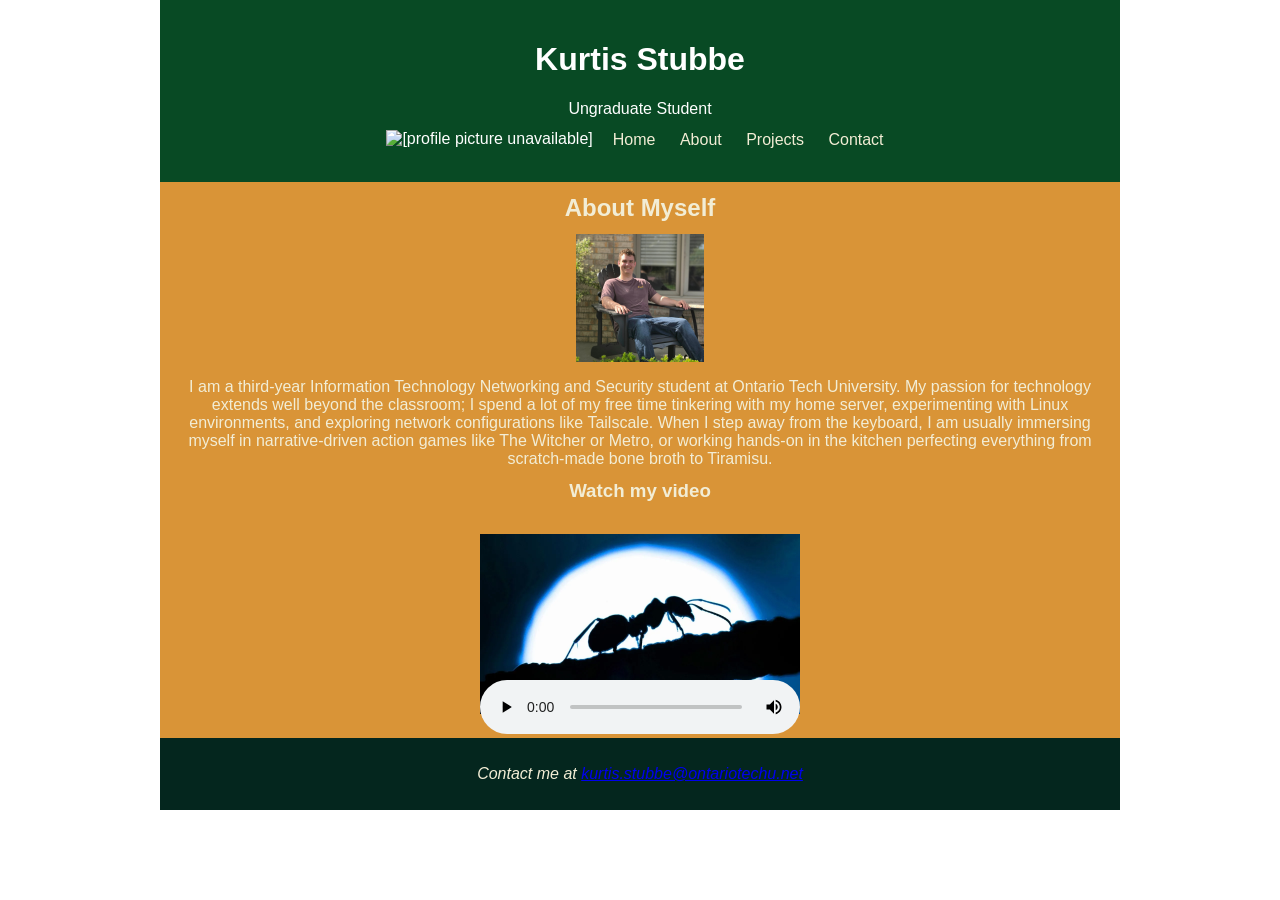
==== about.html @ 85a38510 "added about me page with more css styling as well as images and a video" ====
<!DOCTYPE html>
<html lang="en">
<head>
    <meta charset="UTF-8">
    <title>Kurtis' Portfolio</title>
    <meta name="viewport" content="width=device-width">
    <!--style sheet is for full-size monitor-->
    <link href="full.css" rel="stylesheet" type="text/css" 
    media="only screen and (min-width:960px)">
    <!--style sheet is for tablet-->
    <link href="tablet.css" rel="stylesheet" type="text/css"
    media="only screen and (min-width:481px) and (max-width:959px)">
    <!--style sheet is for smart phone-->
    <link href="smartphone.css" rel="stylesheet" type="text/css"
    media="only screen and (max-width:480px)">
</head>
<div id="wrapper">
    <header>
        <h1>Kurtis Stubbe</h1>
        <p>Ungraduate Student</p>
        <div id="nav-container">
            <img id="profile" src="profile.png" alt="[profile picture unavailable]">
            <nav>
                <a href="index.html">Home</a>
                <a href="about.html">About</a>
                <a href="projects.html">Projects</a>
                <a href="contact.html">Contact</a>
            </nav>
        </div>
    </header>
    <article>
        <h2>About Myself</h2>
        <div class="image-container">
            <img id="about-me-photo" src="AboutMePhoto.jpg" alt="[About Me photo unavailable]"/>
        </div>
        <p>
            I am a third-year Information Technology Networking and Security student at Ontario Tech University. 
            My passion for technology extends well beyond the classroom; I spend a lot of my free time tinkering 
            with my home server, experimenting with Linux environments, and exploring network configurations 
            like Tailscale. When I step away from the keyboard, I am usually immersing myself in narrative-driven 
            action games like The Witcher or Metro, or working hands-on in the kitchen perfecting everything from 
            scratch-made bone broth to Tiramisu.
        </p>
        <div class="image-container">

            <h3>Watch my video</h3>
            <video 
            controls 
            width="320" height="220" 
            poster="thumbnail.png"
            id="video"
            preload>
            <source src="video.mp4" type="video/mp4">
            <source src="video.ogv" type="video/ogg">
        </video>
    </div>
    </article>
    <footer>
        <address>
            <p>
                Contact me at <a href="mailto:kurtis.stubbe@ontariotechu.net">
                kurtis.stubbe@ontariotechu.net</a>
            </p>
        </address>
    </footer>
</div>
---- full.css ----
* {
  box-sizing: border-box;
}

body {
  margin: 0;
  font-family: Arial, sans-serif;
  color: #F2EDD5;
}

header {
  background-color: #084A24;
  color: white;
  padding: 20px;
  text-align: center;
}

header nav a {
  color: white;
  margin:0 10px;
  text-decoration: none;

}

section {
  padding: 40px 20px;
}

#projects {
  display: flex;
  gap:20px;
  flex-wrap: wrap;

}

#wrapper {
    width: 960px;
    margin-left: auto;
    margin-right: auto;
    background-color:#D99437;
}

.card {
  background-color: #F2EDD5;
  border: 1px solid #F26716;
  border-radius: 8px;
  padding: 20px;
  flex:1;
  min-width: 200px;
}

footer {
  background-color: #04261E;
  color: #F2EDD5;
  text-align: center;
  padding: 15px;
}

#nav-container {
    display: inline-block;
}

header nav {
  display: inline-block;
  vertical-align: middle; 
  margin-left: 10px;     
}

header nav a {
  color: #F2EDD5;
  margin: 0 10px;
}

#profile {
    height: 32px;
    float:left
}
#about-me-photo {
  height: 128px;
  
}
article h2,h3,p {
    margin: 12px;
    text-align: center;
}
.image-container {
    text-align: center;
}
.clear {
    clear: both;
}
---- tablet.css ----
@charset "UTF-8";

body {
    color: white;
    font-family: Verdana, Geneva, Arial, sans-serif;
    padding: 0px;
    margin: 0px;
}

h1,h2,h3,h4,h5,h6,p,li {
    margin-left: 15px;
    margin-top: 0px;
}

#wrapper {
    width: 100%;
    height: 800px;
    margin-left: auto;
    margin-right: auto;
    background-color: DarkGrey;
}

#right-column {
    float: none;
    height: 600px;
    background-color: DarkOrange;
}

#left-column {
    float: none;
    height: 120px;
}

#footer {
    height: 80px;
    background-color: black;
}

#banner {
    height: 60px;
    background-color: black;
}

.box {
    width: 45%;
    min-height: 120px;
    float: left;
    background-color: black;
    margin: 15px;
    opacity: 1;
}

.button {
    font-size: x-large;
    text-decoration: none;
    background-color: LightBlue;
    display: block;
    width: 25%;
    float: left;
    padding: 8px;
    margin: 5px;
    border-radius: 15px;
    box-shadow: 5px 5px 3px gray;
}

.button:hover {
    box-shadow: 5px 5px 3px black;
}

.clear {
    clear: both;
}

#profile {
    height: 32px;
    float:left
}

#aboutmephoto {
  height: 128px;
  margin: 15px;
}
---- smartphone.css ----
body {
    color: white;
    font-family: Verdana, Geneva, Arial, sans-serif;
    padding: 0px;
    margin: 0px;
}
article h2 {
    margin: 12px;
    color: #04261E;
}
h1,h2,h3,h4,h5,h6,p,li {
    margin-left: 15px;
    margin-top: 0px;
}

#wrapper {
    width: 100%;
}

#right-column {
    width: 100%;
    float: none;
    height: 1200px;
    background-color: DarkOrange;
}

#left-column {
    float: none;
    height: 120px;
    width: 100%;
}

#footer {
    height: 80px;
    background-color: black;
}

#banner {
    height: 100px;
    background-color: black;
}

.box {
    width: 90%;
    min-height: 120px;
    background-color: dark-red;
    margin: 15px;
    opacity: 1;
}

.button {
    font-size: x-large;
    text-decoration: none;
    background-color: LightBlue;
    display: block;
    width: 25%;
    float: left;
    padding: 5px;
    margin: 5px;
    border-radius: 5px;
    box-shadow: 5px 5px 3px gray;
}

.button:hover {
    box-shadow: 5px 5px 3px black;
}
#profile {
    height: 32px;
    float:left
}
#aboutmephoto {
    height: 128px;
    margin: 15px;
}
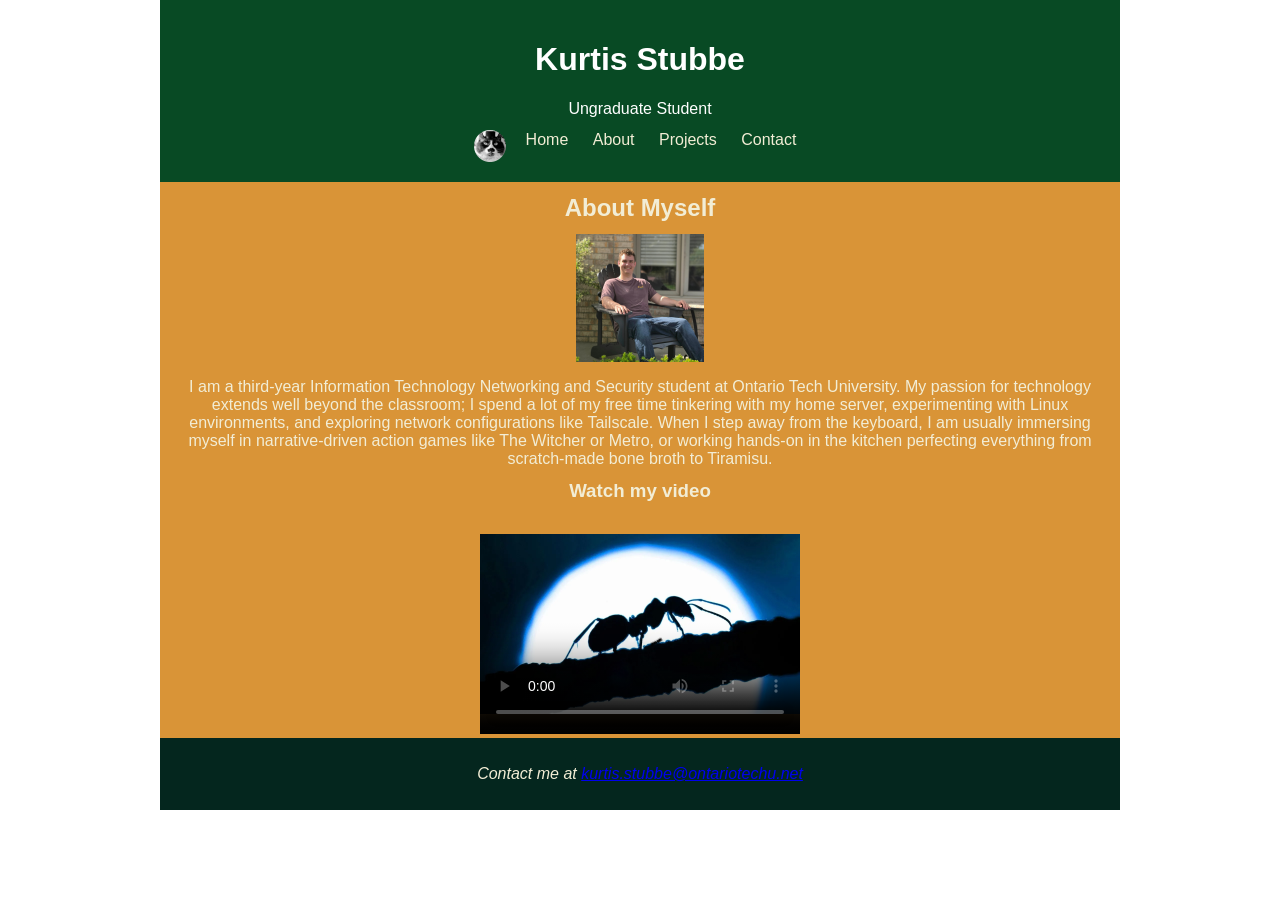
==== commit 4ba70b5c: "fixed file typo again" ====
--- a/about.html
+++ b/about.html
@@ -19,7 +19,7 @@
         <h1>Kurtis Stubbe</h1>
         <p>Ungraduate Student</p>
         <div id="nav-container">
-            <img id="profile" src="profile.png" alt="[profile picture unavailable]">
+            <img id="profile" src="Profile.png" alt="[profile picture unavailable]">
             <nav>
                 <a href="index.html">Home</a>
                 <a href="about.html">About</a>
--- a/full.css
+++ b/full.css
@@ -41,8 +41,8 @@
 }
 
 .card {
-  background-color: #F2EDD5;
-  border: 1px solid #F26716;
+  background-color: #F26716;
+  border: 1px solid #04261E;
   border-radius: 8px;
   padding: 20px;
   flex:1;
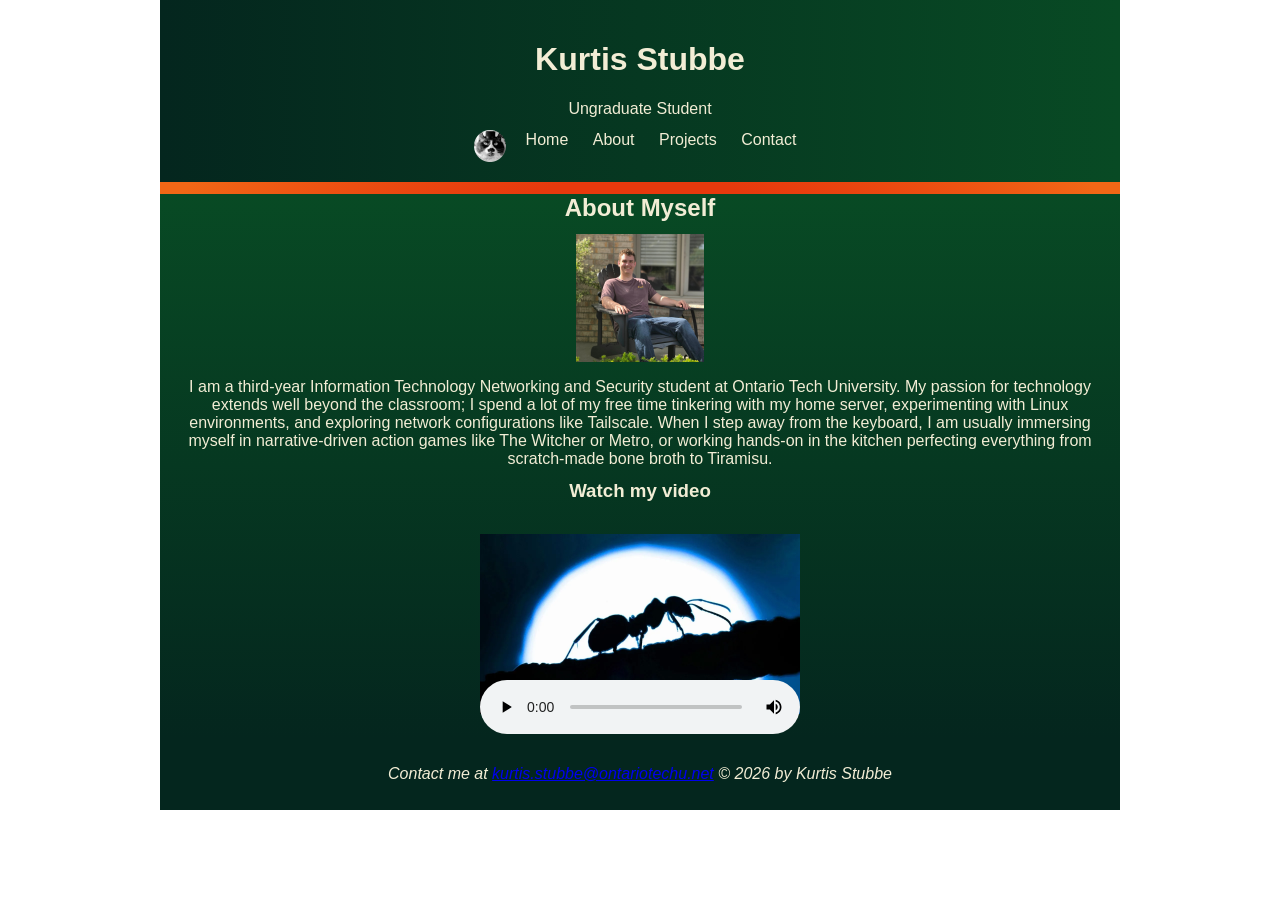
==== commit 741ac6fe: "added copyright to footers" ====
--- a/about.html
+++ b/about.html
@@ -60,6 +60,7 @@
             <p>
                 Contact me at <a href="mailto:kurtis.stubbe@ontariotechu.net">
                 kurtis.stubbe@ontariotechu.net</a>
+                © 2026 by Kurtis Stubbe
             </p>
         </address>
     </footer>
--- a/full.css
+++ b/full.css
@@ -9,17 +9,16 @@
 }
 
 header {
-  background-color: #084A24;
-  color: white;
+  background: linear-gradient(to left, #084A24 0%,#04261E 100%);
+  color: #F2EDD5;
   padding: 20px;
   text-align: center;
 }
 
 header nav a {
-  color: white;
+  color: #F2EDD5;
   margin:0 10px;
   text-decoration: none;
-
 }
 
 section {
@@ -30,18 +29,17 @@
   display: flex;
   gap:20px;
   flex-wrap: wrap;
-
 }
 
 #wrapper {
     width: 960px;
     margin-left: auto;
     margin-right: auto;
-    background-color:#D99437;
+    background:radial-gradient(ellipse at center,  #E7390D 40%,#F26716 77%);
 }
 
 .card {
-  background-color: #F26716;
+  background: linear-gradient(to bottom, #F26716 0%,#E7390D 100%);
   border: 1px solid #04261E;
   border-radius: 8px;
   padding: 20px;
@@ -79,6 +77,9 @@
   height: 128px;
   
 }
+article {
+  background: linear-gradient(to bottom, #084A24 0%,#04261E 100%);
+}
 article h2,h3,p {
     margin: 12px;
     text-align: center;
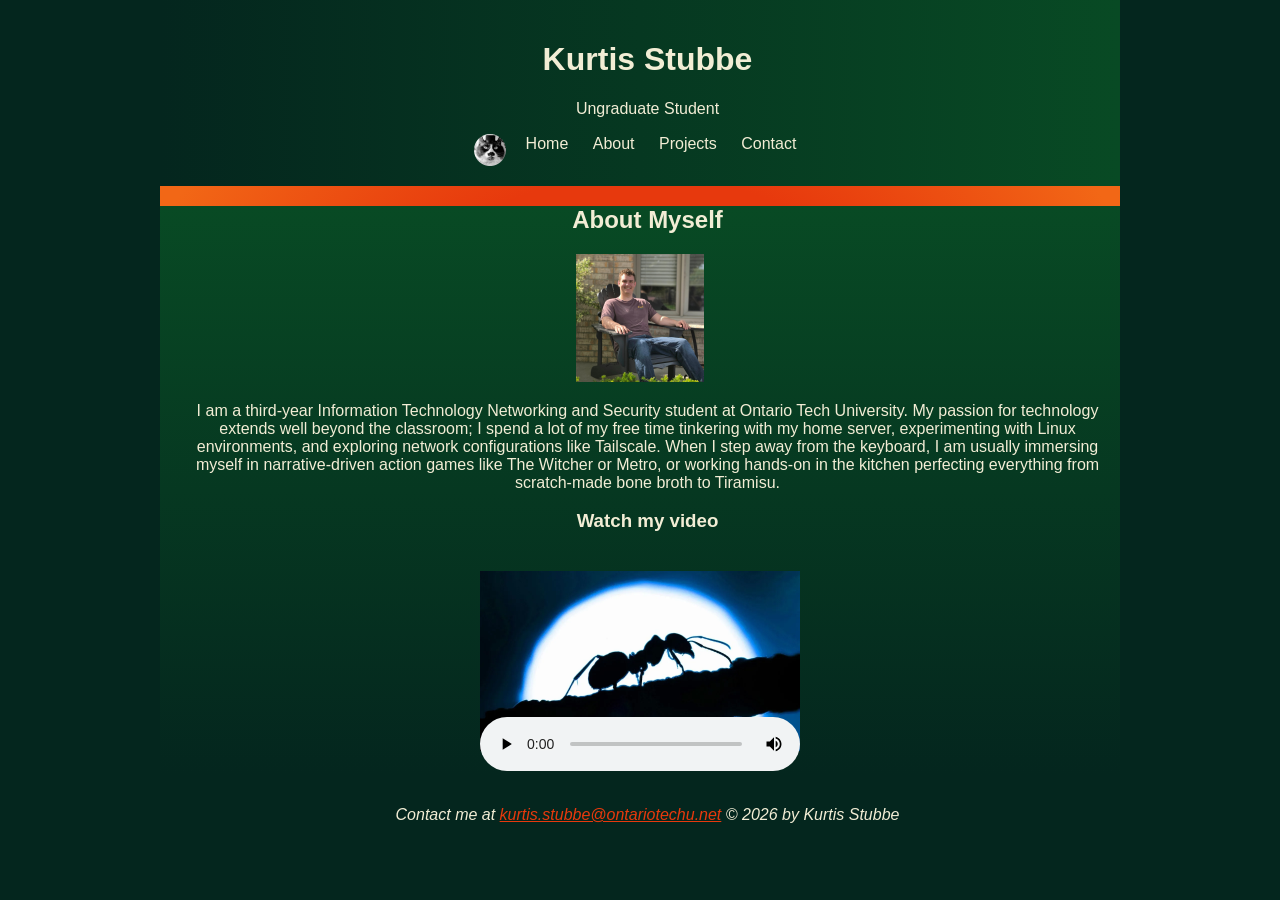
==== commit 10050672: "fixes with the html found with W3C Markup Validation Service" ====
--- a/about.html
+++ b/about.html
@@ -19,7 +19,7 @@
         <h1>Kurtis Stubbe</h1>
         <p>Ungraduate Student</p>
         <div id="nav-container">
-            <img id="profile" src="Profile.png" alt="[profile picture unavailable]">
+            <img id="profile" src="Profile.png" alt="[profile picture unavailable]"/>
             <nav>
                 <a href="index.html">Home</a>
                 <a href="about.html">About</a>
--- a/full.css
+++ b/full.css
@@ -3,9 +3,26 @@
 }
 
 body {
-  margin: 0;
-  font-family: Arial, sans-serif;
-  color: #F2EDD5;
+    background-color: #04261E;
+    font-family: Verdana, Geneva, Arial, sans-serif;
+    padding: 0px;
+    margin: 0px;
+}
+
+h1,h2,h3,h4,h5,h6,p,li {
+    margin-left: 15px;
+}
+
+#wrapper {
+    width: 66%;
+    height: 800px;
+    margin-left: auto;
+    margin-right: auto;
+    background-color: #F2EDD5;
+}
+
+.clear {
+    clear: both;
 }
 
 header {
@@ -79,14 +96,15 @@
 }
 article {
   background: linear-gradient(to bottom, #084A24 0%,#04261E 100%);
-}
-article h2,h3,p {
-    margin: 12px;
-    text-align: center;
+  color: #F2EDD5;
+  text-align: center;
 }
 .image-container {
     text-align: center;
 }
 .clear {
     clear: both;
+}
+footer address a {
+    color: #E7390D;
 }
--- a/tablet.css
+++ b/tablet.css
@@ -1,51 +1,58 @@
-@charset "UTF-8";
 
 body {
-    color: white;
+    background-color: #04261E;
+    color: #F2EDD5;
     font-family: Verdana, Geneva, Arial, sans-serif;
     padding: 0px;
     margin: 0px;
 }
-
 h1,h2,h3,h4,h5,h6,p,li {
     margin-left: 15px;
     margin-top: 0px;
+    color: #F2EDD5;
 }
 
 #wrapper {
-    width: 100%;
+    width: 90%;
     height: 800px;
     margin-left: auto;
     margin-right: auto;
-    background-color: DarkGrey;
+    background: linear-gradient(to bottom, #084A24 0%,#04261E 100%);
+}
+
+article {
+  background: linear-gradient(to bottom, #084A24 0%,#04261E 100%);
+    color: #F2EDD5;
+    text-align: center;
 }
 
 #right-column {
+    width: 100%;
     float: none;
-    height: 600px;
-    background-color: DarkOrange;
+    height: 1200px;
+    background-color: #F26716;
 }
 
 #left-column {
     float: none;
     height: 120px;
+    width: 100%;
 }
 
 #footer {
     height: 80px;
-    background-color: black;
+    background-color: #04261E;
 }
 
 #banner {
-    height: 60px;
-    background-color: black;
+    height: 100px;
+    background-color: #04261E;
 }
 
 .box {
-    width: 45%;
+    width: 90%;
     min-height: 120px;
-    float: left;
-    background-color: black;
+    background-color: #E7390D;
     margin: 15px;
     opacity: 1;
 }
@@ -53,30 +60,27 @@
 .button {
     font-size: x-large;
     text-decoration: none;
-    background-color: LightBlue;
+    background-color: #F26716;
     display: block;
     width: 25%;
     float: left;
-    padding: 8px;
+    padding: 5px;
     margin: 5px;
-    border-radius: 15px;
-    box-shadow: 5px 5px 3px gray;
+    border-radius: 5px;
+    box-shadow: 5px 5px 3px #F2EDD5;
+}
+
+a {
+  color: #F26716;
 }
 
 .button:hover {
-    box-shadow: 5px 5px 3px black;
+    box-shadow: 5px 5px 3px #04261E;
 }
-
-.clear {
-    clear: both;
-}
-
 #profile {
     height: 32px;
     float:left
 }
-
-#aboutmephoto {
+#about-me-photo {
   height: 128px;
-  margin: 15px;
-}+}
--- a/smartphone.css
+++ b/smartphone.css
@@ -1,28 +1,36 @@
 
 body {
-    color: white;
+    background-color: #04261E;
+    color: #F2EDD5;
     font-family: Verdana, Geneva, Arial, sans-serif;
     padding: 0px;
     margin: 0px;
 }
-article h2 {
-    margin: 12px;
-    color: #04261E;
-}
 h1,h2,h3,h4,h5,h6,p,li {
     margin-left: 15px;
     margin-top: 0px;
+    color: #F2EDD5;
 }
 
 #wrapper {
     width: 100%;
+    height: 800px;
+    margin-left: auto;
+    margin-right: auto;
+    background: linear-gradient(to bottom, #084A24 0%,#04261E 100%);
+}
+
+article {
+  background: linear-gradient(to bottom, #084A24 0%,#04261E 100%);
+    color: #F2EDD5;
+    text-align: center;
 }
 
 #right-column {
     width: 100%;
     float: none;
     height: 1200px;
-    background-color: DarkOrange;
+    background-color: #F26716;
 }
 
 #left-column {
@@ -33,18 +41,18 @@
 
 #footer {
     height: 80px;
-    background-color: black;
+    background-color: #04261E;
 }
 
 #banner {
     height: 100px;
-    background-color: black;
+    background-color: #04261E;
 }
 
 .box {
     width: 90%;
     min-height: 120px;
-    background-color: dark-red;
+    background-color: #E7390D;
     margin: 15px;
     opacity: 1;
 }
@@ -52,24 +60,27 @@
 .button {
     font-size: x-large;
     text-decoration: none;
-    background-color: LightBlue;
+    background-color: #F26716;
     display: block;
     width: 25%;
     float: left;
     padding: 5px;
     margin: 5px;
     border-radius: 5px;
-    box-shadow: 5px 5px 3px gray;
+    box-shadow: 5px 5px 3px #F2EDD5;
+}
+
+a {
+  color: #F26716;
 }
 
 .button:hover {
-    box-shadow: 5px 5px 3px black;
+    box-shadow: 5px 5px 3px #04261E;
 }
 #profile {
     height: 32px;
     float:left
 }
-#aboutmephoto {
-    height: 128px;
-    margin: 15px;
+#about-me-photo {
+  height: 128px;
 }
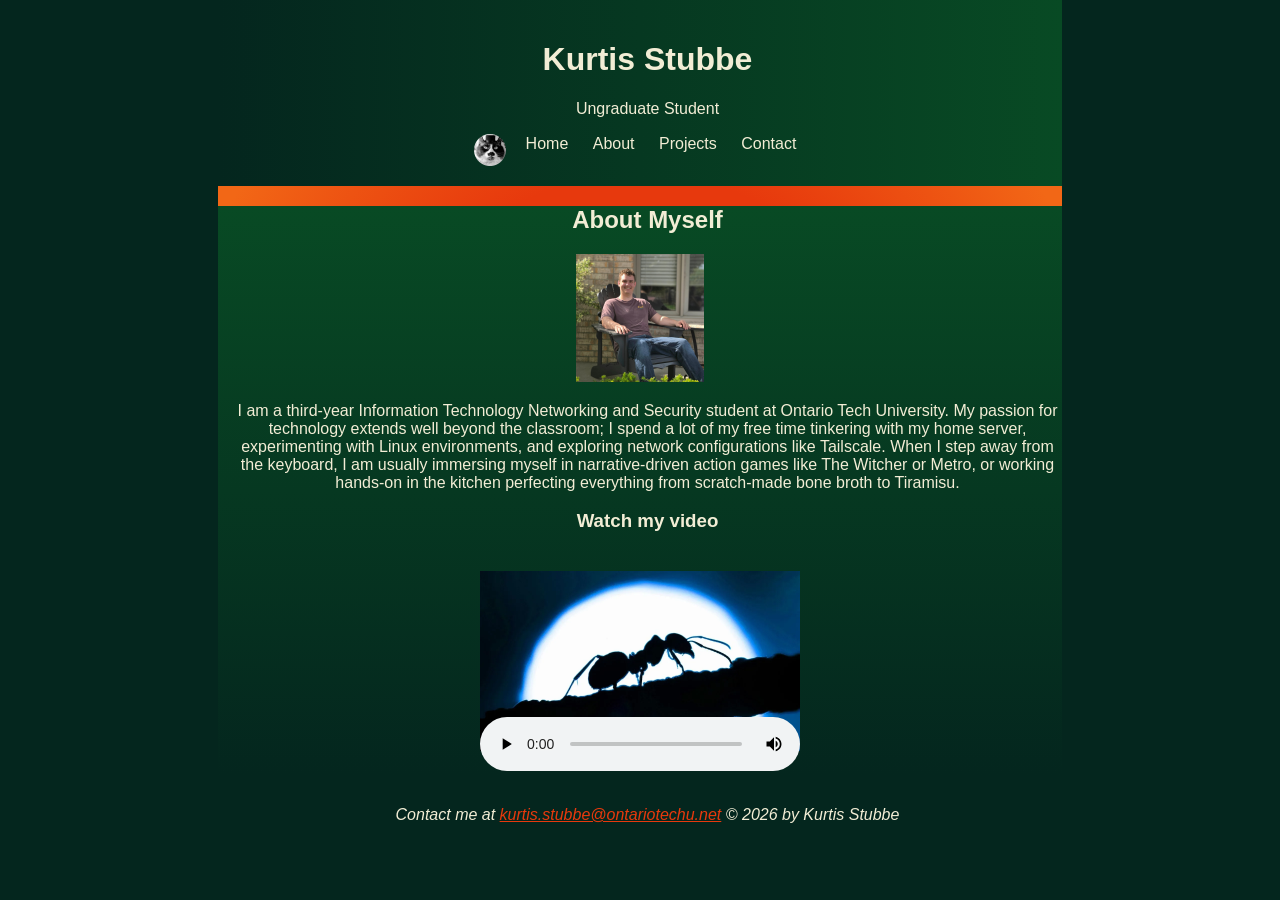
==== commit 82e2d8fb: "various fixes for css and html to complie with verification sites" ====
--- a/about.html
+++ b/about.html
@@ -1,67 +1,67 @@
 <!DOCTYPE html>
 <html lang="en">
-<head>
-    <meta charset="UTF-8">
-    <title>Kurtis' Portfolio</title>
-    <meta name="viewport" content="width=device-width">
-    <!--style sheet is for full-size monitor-->
-    <link href="full.css" rel="stylesheet" type="text/css" 
-    media="only screen and (min-width:960px)">
-    <!--style sheet is for tablet-->
-    <link href="tablet.css" rel="stylesheet" type="text/css"
-    media="only screen and (min-width:481px) and (max-width:959px)">
-    <!--style sheet is for smart phone-->
-    <link href="smartphone.css" rel="stylesheet" type="text/css"
-    media="only screen and (max-width:480px)">
-</head>
-<div id="wrapper">
-    <header>
-        <h1>Kurtis Stubbe</h1>
-        <p>Ungraduate Student</p>
-        <div id="nav-container">
-            <img id="profile" src="Profile.png" alt="[profile picture unavailable]"/>
-            <nav>
-                <a href="index.html">Home</a>
-                <a href="about.html">About</a>
-                <a href="projects.html">Projects</a>
-                <a href="contact.html">Contact</a>
-            </nav>
-        </div>
-    </header>
-    <article>
-        <h2>About Myself</h2>
-        <div class="image-container">
-            <img id="about-me-photo" src="AboutMePhoto.jpg" alt="[About Me photo unavailable]"/>
-        </div>
-        <p>
-            I am a third-year Information Technology Networking and Security student at Ontario Tech University. 
-            My passion for technology extends well beyond the classroom; I spend a lot of my free time tinkering 
-            with my home server, experimenting with Linux environments, and exploring network configurations 
-            like Tailscale. When I step away from the keyboard, I am usually immersing myself in narrative-driven 
-            action games like The Witcher or Metro, or working hands-on in the kitchen perfecting everything from 
-            scratch-made bone broth to Tiramisu.
-        </p>
-        <div class="image-container">
-
-            <h3>Watch my video</h3>
-            <video 
-            controls 
-            width="320" height="220" 
-            poster="thumbnail.png"
-            id="video"
-            preload>
-            <source src="video.mp4" type="video/mp4">
-            <source src="video.ogv" type="video/ogg">
-        </video>
+    <head>
+        <meta charset="UTF-8">
+        <title>Kurtis' Portfolio</title>
+        <meta name="viewport" content="width=device-width">
+        <!--style sheet is for full-size monitor-->
+        <link href="full.css" rel="stylesheet" type="text/css" 
+        media="only screen and (min-width:960px)">
+        <!--style sheet is for tablet-->
+        <link href="tablet.css" rel="stylesheet" type="text/css"
+        media="only screen and (min-width:481px) and (max-width:959px)">
+        <!--style sheet is for smart phone-->
+        <link href="smartphone.css" rel="stylesheet" type="text/css"
+        media="only screen and (max-width:480px)">
+    </head>
+    <div id="wrapper">
+        <header>
+            <h1>Kurtis Stubbe</h1>
+            <p>Ungraduate Student</p>
+            <div id="nav-container">
+                <img id="profile" src="Profile.png" alt="[profile picture unavailable]">
+                <nav>
+                    <a href="index.html">Home</a>
+                    <a href="about.html">About</a>
+                    <a href="projects.html">Projects</a>
+                    <a href="contact.html">Contact</a>
+                </nav>
+            </div>
+        </header>
+        <article>
+            <h2>About Myself</h2>
+            <div class="image-container">
+                <img id="about-me-photo" src="AboutMePhoto.jpg" alt="[About Me photo unavailable]">
+            </div>
+            <p>
+                I am a third-year Information Technology Networking and Security student at Ontario Tech University. 
+                My passion for technology extends well beyond the classroom; I spend a lot of my free time tinkering 
+                with my home server, experimenting with Linux environments, and exploring network configurations 
+                like Tailscale. When I step away from the keyboard, I am usually immersing myself in narrative-driven 
+                action games like The Witcher or Metro, or working hands-on in the kitchen perfecting everything from 
+                scratch-made bone broth to Tiramisu.
+            </p>
+            <div class="image-container">
+                <h3>Watch my video</h3>
+                <video 
+                    controls 
+                    width="320" height="220" 
+                    poster="thumbnail.png"
+                    id="video"
+                    preload>
+                    <source src="video.mp4" type="video/mp4">
+                    <source src="video.ogv" type="video/ogg">
+                </video>
+            </div>
+        </article>
+        <footer>
+            <address>
+                <p>
+                    Contact me at <a href="mailto:kurtis.stubbe@ontariotechu.net">
+                    kurtis.stubbe@ontariotechu.net</a>
+                    © 2026 by Kurtis Stubbe
+                </p>
+            </address>
+        </footer>
     </div>
-    </article>
-    <footer>
-        <address>
-            <p>
-                Contact me at <a href="mailto:kurtis.stubbe@ontariotechu.net">
-                kurtis.stubbe@ontariotechu.net</a>
-                © 2026 by Kurtis Stubbe
-            </p>
-        </address>
-    </footer>
-</div>+</html>
--- a/full.css
+++ b/full.css
@@ -1,6 +1,3 @@
-* {
-  box-sizing: border-box;
-}
 
 body {
     background-color: #04261E;
@@ -18,11 +15,7 @@
     height: 800px;
     margin-left: auto;
     margin-right: auto;
-    background-color: #F2EDD5;
-}
-
-.clear {
-    clear: both;
+    background:radial-gradient(ellipse at center,  #E7390D 40%,#F26716 77%);
 }
 
 header {
@@ -47,21 +40,16 @@
   gap:20px;
   flex-wrap: wrap;
 }
-
-#wrapper {
-    width: 960px;
-    margin-left: auto;
-    margin-right: auto;
-    background:radial-gradient(ellipse at center,  #E7390D 40%,#F26716 77%);
-}
-
 .card {
-  background: linear-gradient(to bottom, #F26716 0%,#E7390D 100%);
+  background: linear-gradient(45deg, #F26716 0%,#E7390D 100%);
   border: 1px solid #04261E;
   border-radius: 8px;
   padding: 20px;
   flex:1;
   min-width: 200px;
+}
+.card a {
+  color: #084A24;
 }
 
 footer {
@@ -81,18 +69,12 @@
   margin-left: 10px;     
 }
 
-header nav a {
-  color: #F2EDD5;
-  margin: 0 10px;
-}
-
 #profile {
     height: 32px;
     float:left
 }
 #about-me-photo {
   height: 128px;
-  
 }
 article {
   background: linear-gradient(to bottom, #084A24 0%,#04261E 100%);
--- a/tablet.css
+++ b/tablet.css
@@ -10,6 +10,15 @@
     margin-left: 15px;
     margin-top: 0px;
     color: #F2EDD5;
+}
+
+.card {
+  background: linear-gradient(45deg, #F26716 0%,#E7390D 100%);
+  border: 1px solid #04261E;
+  border-radius: 8px;
+  padding: 20px;
+  flex:1;
+  min-width: 200px;
 }
 
 #wrapper {
@@ -49,34 +58,13 @@
     background-color: #04261E;
 }
 
-.box {
-    width: 90%;
-    min-height: 120px;
-    background-color: #E7390D;
-    margin: 15px;
-    opacity: 1;
-}
-
-.button {
-    font-size: x-large;
-    text-decoration: none;
-    background-color: #F26716;
-    display: block;
-    width: 25%;
-    float: left;
-    padding: 5px;
-    margin: 5px;
-    border-radius: 5px;
-    box-shadow: 5px 5px 3px #F2EDD5;
-}
-
 a {
   color: #F26716;
 }
+.card a {
+  color: #084A24;
+}
 
-.button:hover {
-    box-shadow: 5px 5px 3px #04261E;
-}
 #profile {
     height: 32px;
     float:left
--- a/smartphone.css
+++ b/smartphone.css
@@ -18,6 +18,15 @@
     margin-left: auto;
     margin-right: auto;
     background: linear-gradient(to bottom, #084A24 0%,#04261E 100%);
+}
+
+.card {
+  background: linear-gradient(45deg, #F26716 0%,#E7390D 100%);
+  border: 1px solid #04261E;
+  border-radius: 8px;
+  padding: 20px;
+  flex:1;
+  min-width: 200px;
 }
 
 article {
@@ -49,29 +58,11 @@
     background-color: #04261E;
 }
 
-.box {
-    width: 90%;
-    min-height: 120px;
-    background-color: #E7390D;
-    margin: 15px;
-    opacity: 1;
-}
-
-.button {
-    font-size: x-large;
-    text-decoration: none;
-    background-color: #F26716;
-    display: block;
-    width: 25%;
-    float: left;
-    padding: 5px;
-    margin: 5px;
-    border-radius: 5px;
-    box-shadow: 5px 5px 3px #F2EDD5;
-}
-
 a {
   color: #F26716;
+}
+.card a {
+  color: #084A24;
 }
 
 .button:hover {
